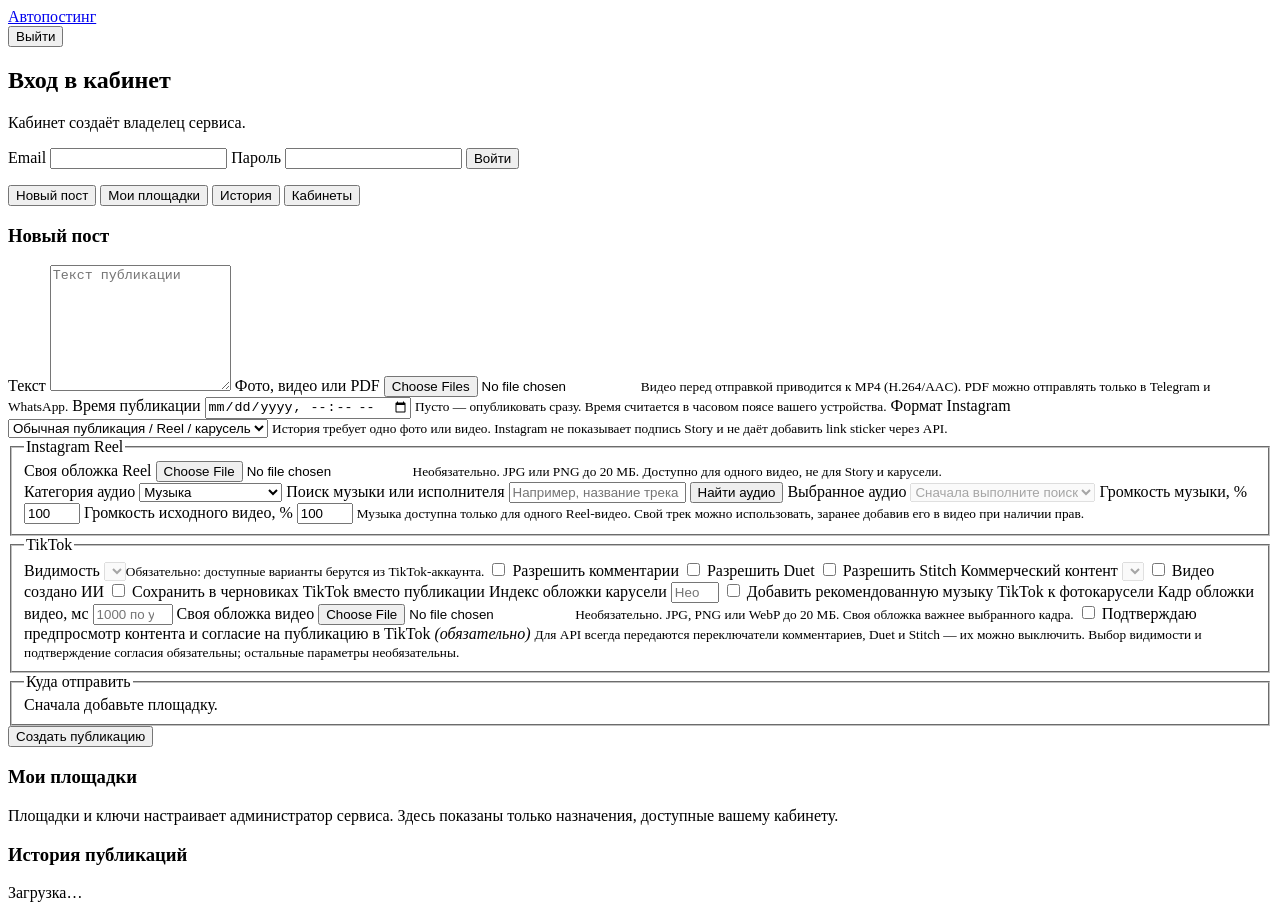
==== app/static/index.html @ e5876a29 "Add social covers and Instagram audio" ====
<!doctype html>
<html lang="ru">
  <head>
    <meta charset="utf-8">
    <meta name="viewport" content="width=device-width, initial-scale=1">
    <title>Автопостинг</title>
    <link rel="stylesheet" href="assets/app.css">
    <script defer src="assets/app.js"></script>
  </head>
  <body>
    <main class="shell">
      <header class="topbar">
        <a class="brand" href="./">Автопостинг</a>
        <div id="identity" class="muted"></div>
        <button id="logout" class="secondary hidden" type="button">Выйти</button>
      </header>

      <section id="login-card" class="card narrow">
        <h1>Вход в кабинет</h1>
        <p class="muted">Кабинет создаёт владелец сервиса.</p>
        <form id="login-form" class="form">
          <label>Email <input id="login-email" type="email" required autocomplete="username"></label>
          <label>Пароль <input id="login-password" type="password" required autocomplete="current-password"></label>
          <button type="submit">Войти</button>
        </form>
        <p id="login-error" class="error" role="alert"></p>
      </section>

      <section id="app" class="hidden">
        <nav class="tabs" aria-label="Разделы">
          <button class="tab active" data-page="compose" type="button">Новый пост</button>
          <button class="tab" data-page="connections" type="button">Мои площадки</button>
          <button class="tab" data-page="history" type="button">История</button>
          <button id="admin-tab" class="tab hidden" data-page="admin" type="button">Кабинеты</button>
        </nav>

        <section id="compose" class="page active card">
          <h1>Новый пост</h1>
          <form id="post-form" class="form">
            <label>Текст
              <textarea id="post-content" rows="8" maxlength="10000" placeholder="Текст публикации"></textarea>
            </label>
            <label>Фото, видео или PDF
              <input id="post-files" type="file" multiple accept="image/*,video/*,application/pdf">
              <small>Видео перед отправкой приводится к MP4 (H.264/AAC). PDF можно отправлять только в Telegram и WhatsApp.</small>
            </label>
            <label>Время публикации
              <input id="scheduled-at" type="datetime-local">
              <small>Пусто — опубликовать сразу. Время считается в часовом поясе вашего устройства.</small>
            </label>
            <label>Формат Instagram
              <select id="instagram-content-type">
                <option value="standard">Обычная публикация / Reel / карусель</option>
                <option value="story">История (Story)</option>
              </select>
              <small>История требует одно фото или видео. Instagram не показывает подпись Story и не даёт добавить link sticker через API.</small>
            </label>
            <fieldset id="instagram-options" class="hidden">
              <legend>Instagram Reel</legend>
              <label>Своя обложка Reel
                <input id="instagram-cover-file" type="file" accept="image/jpeg,image/png">
                <small>Необязательно. JPG или PNG до 20 МБ. Доступно для одного видео, не для Story и карусели.</small>
              </label>
              <div id="instagram-audio-options">
                <label>Категория аудио
                  <select id="instagram-audio-type">
                    <option value="music">Музыка</option>
                    <option value="original_sound">Оригинальный звук</option>
                  </select>
                </label>
                <label>Поиск музыки или исполнителя
                  <input id="instagram-audio-query" maxlength="160" placeholder="Например, название трека">
                </label>
                <button id="instagram-audio-search" class="secondary" type="button">Найти аудио</button>
                <label>Выбранное аудио
                  <select id="instagram-audio-id" disabled><option value="">Сначала выполните поиск</option></select>
                </label>
                <label>Громкость музыки, % <input id="instagram-audio-volume" type="number" min="0" max="100" value="100"></label>
                <label>Громкость исходного видео, % <input id="instagram-video-volume" type="number" min="0" max="100" value="100"></label>
                <small id="instagram-audio-help">Музыка доступна только для одного Reel-видео. Свой трек можно использовать, заранее добавив его в видео при наличии прав.</small>
              </div>
            </fieldset>
            <fieldset id="tiktok-options" class="hidden">
              <legend>TikTok</legend>
              <label>Видимость <select id="tiktok-privacy" disabled></select><small>Обязательно: доступные варианты берутся из TikTok-аккаунта.</small></label>
              <label class="check"><input id="tiktok-allow-comment" type="checkbox"> Разрешить комментарии</label>
              <label class="check"><input id="tiktok-allow-duet" type="checkbox"> Разрешить Duet</label>
              <label class="check"><input id="tiktok-allow-stitch" type="checkbox"> Разрешить Stitch</label>
              <label>Коммерческий контент <select id="tiktok-commercial" disabled></select></label>
              <label class="check"><input id="tiktok-ai" type="checkbox"> Видео создано ИИ</label>
              <label class="check"><input id="tiktok-draft" type="checkbox"> Сохранить в черновиках TikTok вместо публикации</label>
              <label class="tiktok-photo-option hidden">Индекс обложки карусели <input id="tiktok-photo-cover-index" type="number" min="0" max="34" placeholder="Необязательно: от 0 до 34"></label>
              <label class="check tiktok-photo-option hidden"><input id="tiktok-auto-music" type="checkbox"> Добавить рекомендованную музыку TikTok к фотокарусели</label>
              <label class="tiktok-video-option hidden">Кадр обложки видео, мс <input id="tiktok-video-cover-timestamp" type="number" min="0" max="600000" placeholder="1000 по умолчанию"></label>
              <label class="tiktok-video-option hidden">Своя обложка видео
                <input id="tiktok-cover-file" type="file" accept="image/jpeg,image/png,image/webp">
                <small>Необязательно. JPG, PNG или WebP до 20 МБ. Своя обложка важнее выбранного кадра.</small>
              </label>
              <label class="check"><input id="tiktok-consent" type="checkbox" required> Подтверждаю предпросмотр контента и согласие на публикацию в TikTok <em>(обязательно)</em></label>
              <small id="tiktok-help">Для API всегда передаются переключатели комментариев, Duet и Stitch — их можно выключить. Выбор видимости и подтверждение согласия обязательны; остальные параметры необязательны.</small>
            </fieldset>
            <fieldset>
              <legend>Куда отправить</legend>
              <div id="post-targets" class="targets"><span class="muted">Сначала добавьте площадку.</span></div>
            </fieldset>
            <button type="submit">Создать публикацию</button>
          </form>
          <p id="post-result" class="notice" role="status"></p>
        </section>

        <section id="connections" class="page card hidden">
          <h1>Мои площадки</h1>
          <p>Площадки и ключи настраивает администратор сервиса. Здесь показаны только назначения, доступные вашему кабинету.</p>
          <div id="connections-list" class="list"></div>
        </section>

        <section id="history" class="page card hidden">
          <h1>История публикаций</h1>
          <div id="posts-list" class="list"><span class="muted">Загрузка…</span></div>
        </section>

        <section id="admin" class="page card hidden"></section>
      </section>
    </main>
  </body>
</html>
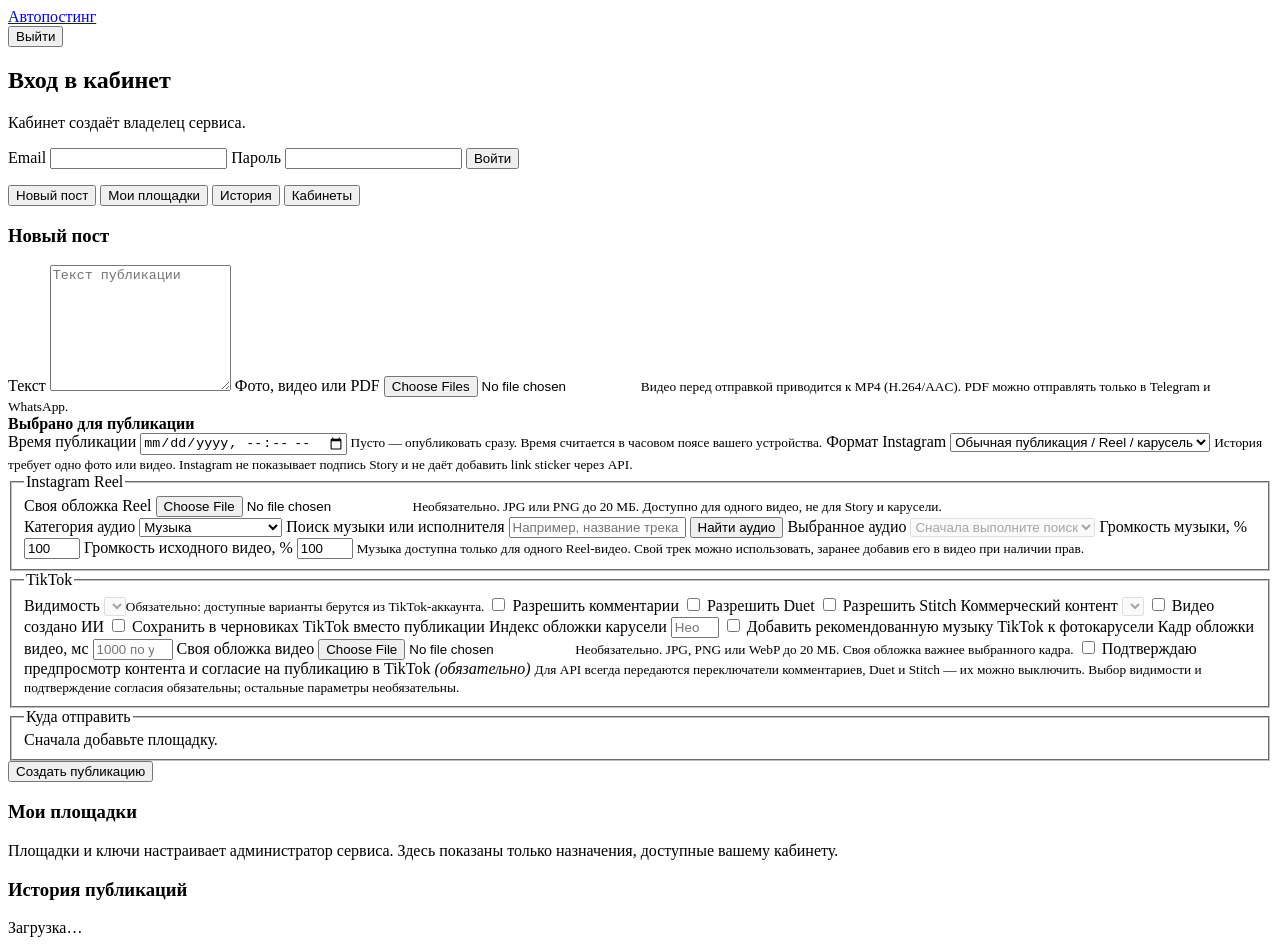
==== commit a761bab0: "Improve post upload feedback" ====
--- a/app/static/index.html
+++ b/app/static/index.html
@@ -44,6 +44,10 @@
               <input id="post-files" type="file" multiple accept="image/*,video/*,application/pdf">
               <small>Видео перед отправкой приводится к MP4 (H.264/AAC). PDF можно отправлять только в Telegram и WhatsApp.</small>
             </label>
+            <section id="upload-queue" class="upload-queue hidden" aria-live="polite" aria-atomic="false">
+              <strong id="upload-queue-title">Выбрано для публикации</strong>
+              <div id="upload-queue-items" class="upload-queue-items"></div>
+            </section>
             <label>Время публикации
               <input id="scheduled-at" type="datetime-local">
               <small>Пусто — опубликовать сразу. Время считается в часовом поясе вашего устройства.</small>
@@ -103,7 +107,7 @@
               <legend>Куда отправить</legend>
               <div id="post-targets" class="targets"><span class="muted">Сначала добавьте площадку.</span></div>
             </fieldset>
-            <button type="submit">Создать публикацию</button>
+            <button id="post-submit" type="submit">Создать публикацию</button>
           </form>
           <p id="post-result" class="notice" role="status"></p>
         </section>
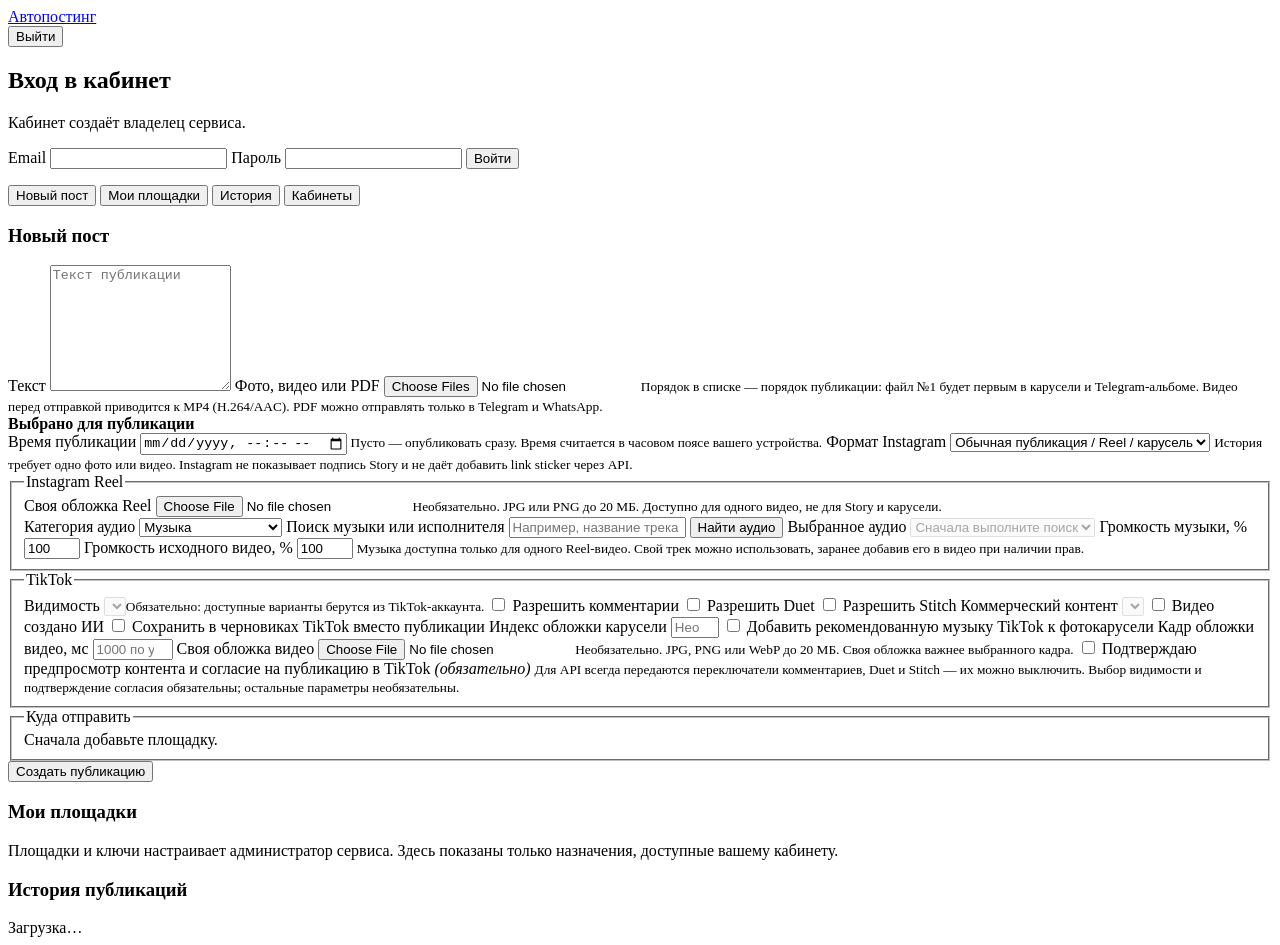
==== commit fc6c0cd0: "Preserve media order and group Telegram albums" ====
--- a/app/static/index.html
+++ b/app/static/index.html
@@ -42,7 +42,7 @@
             </label>
             <label>Фото, видео или PDF
               <input id="post-files" type="file" multiple accept="image/*,video/*,application/pdf">
-              <small>Видео перед отправкой приводится к MP4 (H.264/AAC). PDF можно отправлять только в Telegram и WhatsApp.</small>
+              <small>Порядок в списке — порядок публикации: файл №1 будет первым в карусели и Telegram-альбоме. Видео перед отправкой приводится к MP4 (H.264/AAC). PDF можно отправлять только в Telegram и WhatsApp.</small>
             </label>
             <section id="upload-queue" class="upload-queue hidden" aria-live="polite" aria-atomic="false">
               <strong id="upload-queue-title">Выбрано для публикации</strong>
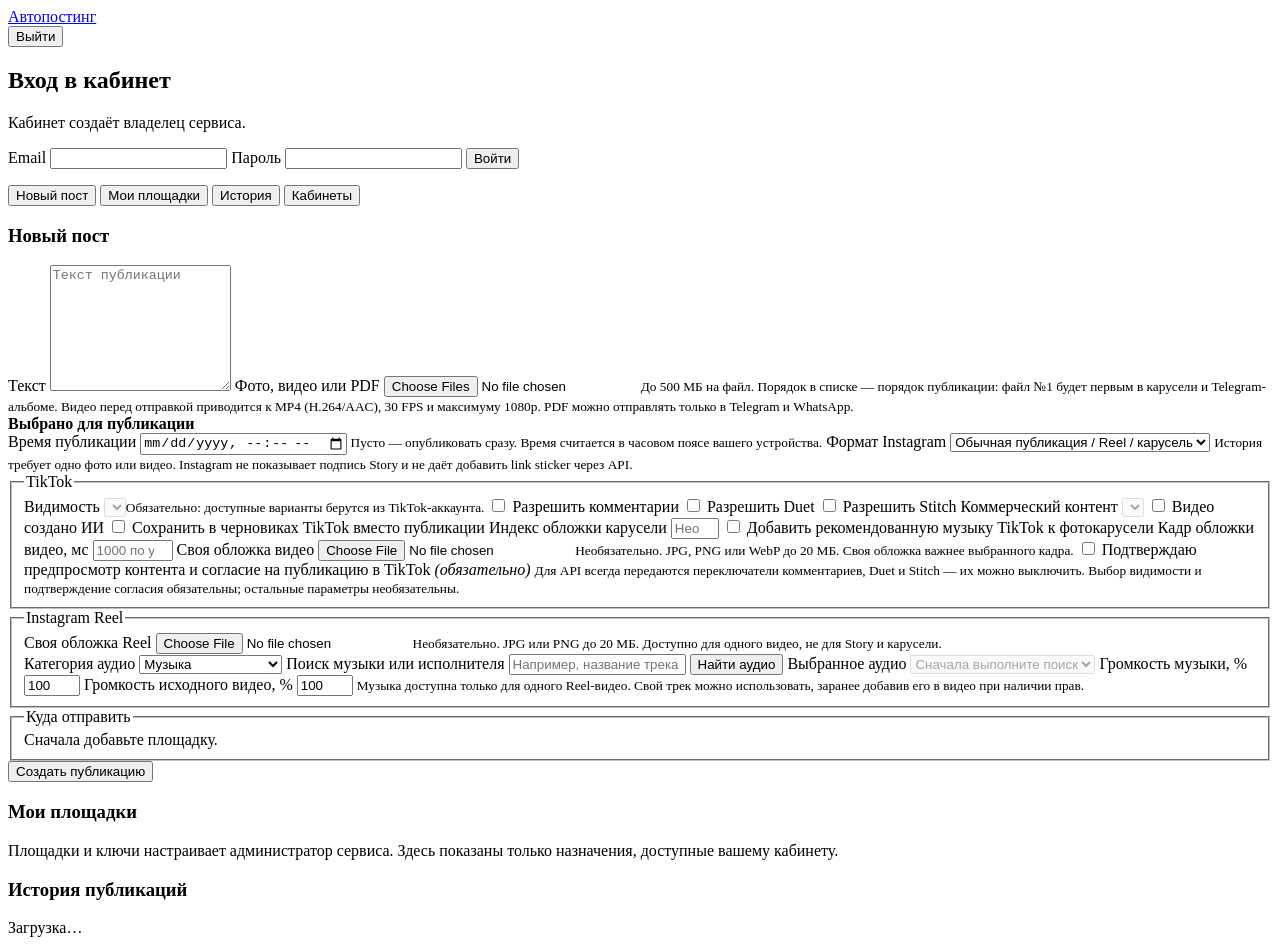
==== commit e773da09: "Support larger compressed media uploads" ====
--- a/app/static/index.html
+++ b/app/static/index.html
@@ -42,7 +42,7 @@
             </label>
             <label>Фото, видео или PDF
               <input id="post-files" type="file" multiple accept="image/*,video/*,application/pdf">
-              <small>Порядок в списке — порядок публикации: файл №1 будет первым в карусели и Telegram-альбоме. Видео перед отправкой приводится к MP4 (H.264/AAC). PDF можно отправлять только в Telegram и WhatsApp.</small>
+              <small>До 500 МБ на файл. Порядок в списке — порядок публикации: файл №1 будет первым в карусели и Telegram-альбоме. Видео перед отправкой приводится к MP4 (H.264/AAC), 30 FPS и максимуму 1080p. PDF можно отправлять только в Telegram и WhatsApp.</small>
             </label>
             <section id="upload-queue" class="upload-queue hidden" aria-live="polite" aria-atomic="false">
               <strong id="upload-queue-title">Выбрано для публикации</strong>
@@ -59,6 +59,26 @@
               </select>
               <small>История требует одно фото или видео. Instagram не показывает подпись Story и не даёт добавить link sticker через API.</small>
             </label>
+            <fieldset id="tiktok-options" class="hidden">
+              <legend>TikTok</legend>
+              <label>Видимость <select id="tiktok-privacy" disabled></select><small>Обязательно: доступные варианты берутся из TikTok-аккаунта.</small></label>
+              <label class="check"><input id="tiktok-allow-comment" type="checkbox"> Разрешить комментарии</label>
+              <label class="check"><input id="tiktok-allow-duet" type="checkbox"> Разрешить Duet</label>
+              <label class="check"><input id="tiktok-allow-stitch" type="checkbox"> Разрешить Stitch</label>
+              <label>Коммерческий контент <select id="tiktok-commercial" disabled></select></label>
+              <label class="check"><input id="tiktok-ai" type="checkbox"> Видео создано ИИ</label>
+              <label class="check"><input id="tiktok-draft" type="checkbox"> Сохранить в черновиках TikTok вместо публикации</label>
+              <label class="tiktok-photo-option hidden">Индекс обложки карусели <input id="tiktok-photo-cover-index" type="number" min="0" max="34" placeholder="Необязательно: от 0 до 34"></label>
+              <label class="check tiktok-photo-option hidden"><input id="tiktok-auto-music" type="checkbox"> Добавить рекомендованную музыку TikTok к фотокарусели</label>
+              <label class="tiktok-video-option hidden">Кадр обложки видео, мс <input id="tiktok-video-cover-timestamp" type="number" min="0" max="600000" placeholder="1000 по умолчанию"></label>
+              <label class="tiktok-video-option hidden">Своя обложка видео
+                <input id="tiktok-cover-file" type="file" accept="image/jpeg,image/png,image/webp">
+                <small>Необязательно. JPG, PNG или WebP до 20 МБ. Своя обложка важнее выбранного кадра.</small>
+              </label>
+              <label class="check"><input id="tiktok-consent" type="checkbox" required> Подтверждаю предпросмотр контента и согласие на публикацию в TikTok <em>(обязательно)</em></label>
+              <small id="tiktok-photo-title-limit" class="tiktok-photo-option hidden" aria-live="polite"></small>
+              <small id="tiktok-help">Для API всегда передаются переключатели комментариев, Duet и Stitch — их можно выключить. Выбор видимости и подтверждение согласия обязательны; остальные параметры необязательны.</small>
+            </fieldset>
             <fieldset id="instagram-options" class="hidden">
               <legend>Instagram Reel</legend>
               <label>Своя обложка Reel
@@ -83,25 +103,6 @@
                 <label>Громкость исходного видео, % <input id="instagram-video-volume" type="number" min="0" max="100" value="100"></label>
                 <small id="instagram-audio-help">Музыка доступна только для одного Reel-видео. Свой трек можно использовать, заранее добавив его в видео при наличии прав.</small>
               </div>
-            </fieldset>
-            <fieldset id="tiktok-options" class="hidden">
-              <legend>TikTok</legend>
-              <label>Видимость <select id="tiktok-privacy" disabled></select><small>Обязательно: доступные варианты берутся из TikTok-аккаунта.</small></label>
-              <label class="check"><input id="tiktok-allow-comment" type="checkbox"> Разрешить комментарии</label>
-              <label class="check"><input id="tiktok-allow-duet" type="checkbox"> Разрешить Duet</label>
-              <label class="check"><input id="tiktok-allow-stitch" type="checkbox"> Разрешить Stitch</label>
-              <label>Коммерческий контент <select id="tiktok-commercial" disabled></select></label>
-              <label class="check"><input id="tiktok-ai" type="checkbox"> Видео создано ИИ</label>
-              <label class="check"><input id="tiktok-draft" type="checkbox"> Сохранить в черновиках TikTok вместо публикации</label>
-              <label class="tiktok-photo-option hidden">Индекс обложки карусели <input id="tiktok-photo-cover-index" type="number" min="0" max="34" placeholder="Необязательно: от 0 до 34"></label>
-              <label class="check tiktok-photo-option hidden"><input id="tiktok-auto-music" type="checkbox"> Добавить рекомендованную музыку TikTok к фотокарусели</label>
-              <label class="tiktok-video-option hidden">Кадр обложки видео, мс <input id="tiktok-video-cover-timestamp" type="number" min="0" max="600000" placeholder="1000 по умолчанию"></label>
-              <label class="tiktok-video-option hidden">Своя обложка видео
-                <input id="tiktok-cover-file" type="file" accept="image/jpeg,image/png,image/webp">
-                <small>Необязательно. JPG, PNG или WebP до 20 МБ. Своя обложка важнее выбранного кадра.</small>
-              </label>
-              <label class="check"><input id="tiktok-consent" type="checkbox" required> Подтверждаю предпросмотр контента и согласие на публикацию в TikTok <em>(обязательно)</em></label>
-              <small id="tiktok-help">Для API всегда передаются переключатели комментариев, Duet и Stitch — их можно выключить. Выбор видимости и подтверждение согласия обязательны; остальные параметры необязательны.</small>
             </fieldset>
             <fieldset>
               <legend>Куда отправить</legend>
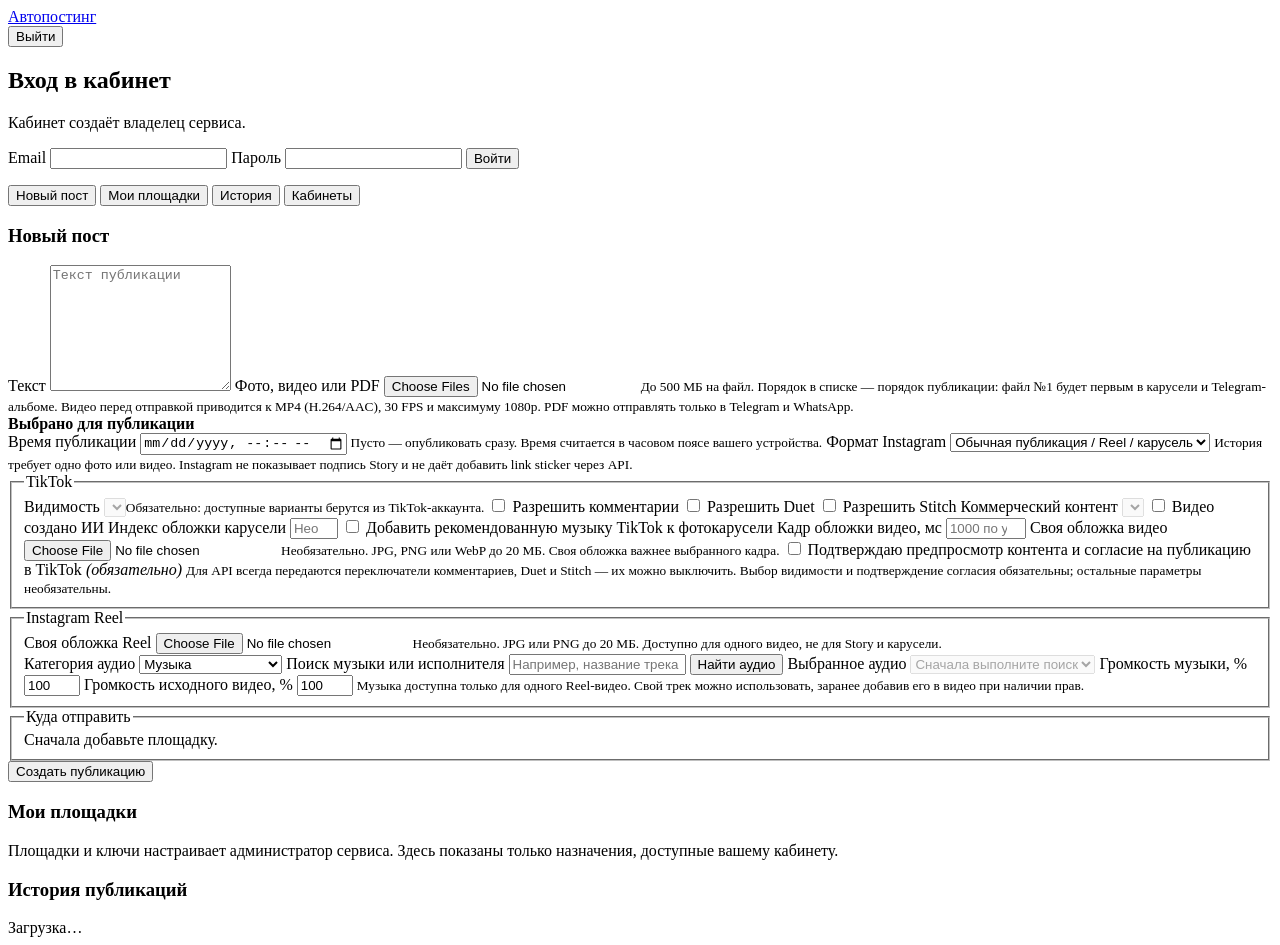
==== commit adbfe4cd: "Add optional local Telegram Bot API" ====
--- a/app/static/index.html
+++ b/app/static/index.html
@@ -67,7 +67,6 @@
               <label class="check"><input id="tiktok-allow-stitch" type="checkbox"> Разрешить Stitch</label>
               <label>Коммерческий контент <select id="tiktok-commercial" disabled></select></label>
               <label class="check"><input id="tiktok-ai" type="checkbox"> Видео создано ИИ</label>
-              <label class="check"><input id="tiktok-draft" type="checkbox"> Сохранить в черновиках TikTok вместо публикации</label>
               <label class="tiktok-photo-option hidden">Индекс обложки карусели <input id="tiktok-photo-cover-index" type="number" min="0" max="34" placeholder="Необязательно: от 0 до 34"></label>
               <label class="check tiktok-photo-option hidden"><input id="tiktok-auto-music" type="checkbox"> Добавить рекомендованную музыку TikTok к фотокарусели</label>
               <label class="tiktok-video-option hidden">Кадр обложки видео, мс <input id="tiktok-video-cover-timestamp" type="number" min="0" max="600000" placeholder="1000 по умолчанию"></label>
